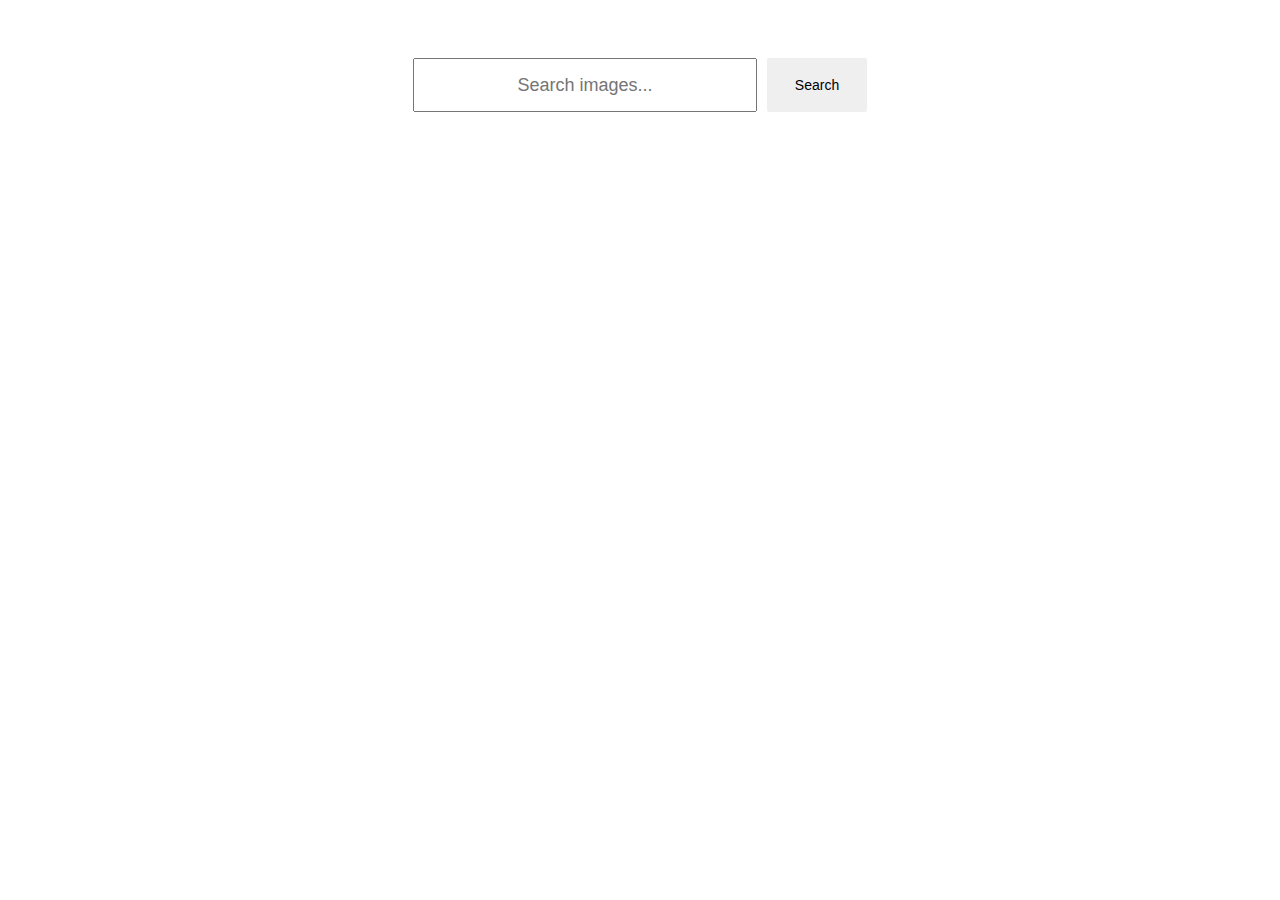
==== src/index.html @ 8424e73a "first commit" ====
<!DOCTYPE html>
<html lang="ru">
  <head>
    <meta charset="UTF-8" />
    <meta name="viewport" content="width=device-width, initial-scale=1.0" />
    <title>Page title</title>
    <link rel="stylesheet" href="./css/styles.css" />
  </head>
  <body>
    <form class="search-form" id="search-form">
      <input
        type="text"
        name="searchQuery"
        autocomplete="off"
        placeholder="Search images..."
      />
      <button type="submit">Search</button>
    </form>
    <div class="gallery"></div>
    <div class="js-guard"></div>
    <script type="module" src="./index.js"></script>
  </body>
</html>
---- src/css/styles.css ----
.search-form {
  width: 800px;
  display: flex;
  justify-content: center;
  margin: 0 auto;
  gap: 10px;
  padding: 50px 16px;
}

.search-form input {
  width: 300px;
  height: 50px;
  font-size: 18px;
  text-align: center;
  padding: 0 20px;
  outline: none;
}

.search-form input::placeholder {
  text-align: center;
  font-size: 18px;
}

.search-form button {
  border: none;
  border-radius: 2px;
  font-size: 14px;
  width: 100px;
  height: 54px;
  cursor: pointer;
  transition: all 300ms ease-in-out;
}
.search-form button:hover {
  color: white;
  background-color: lightslategray;
}
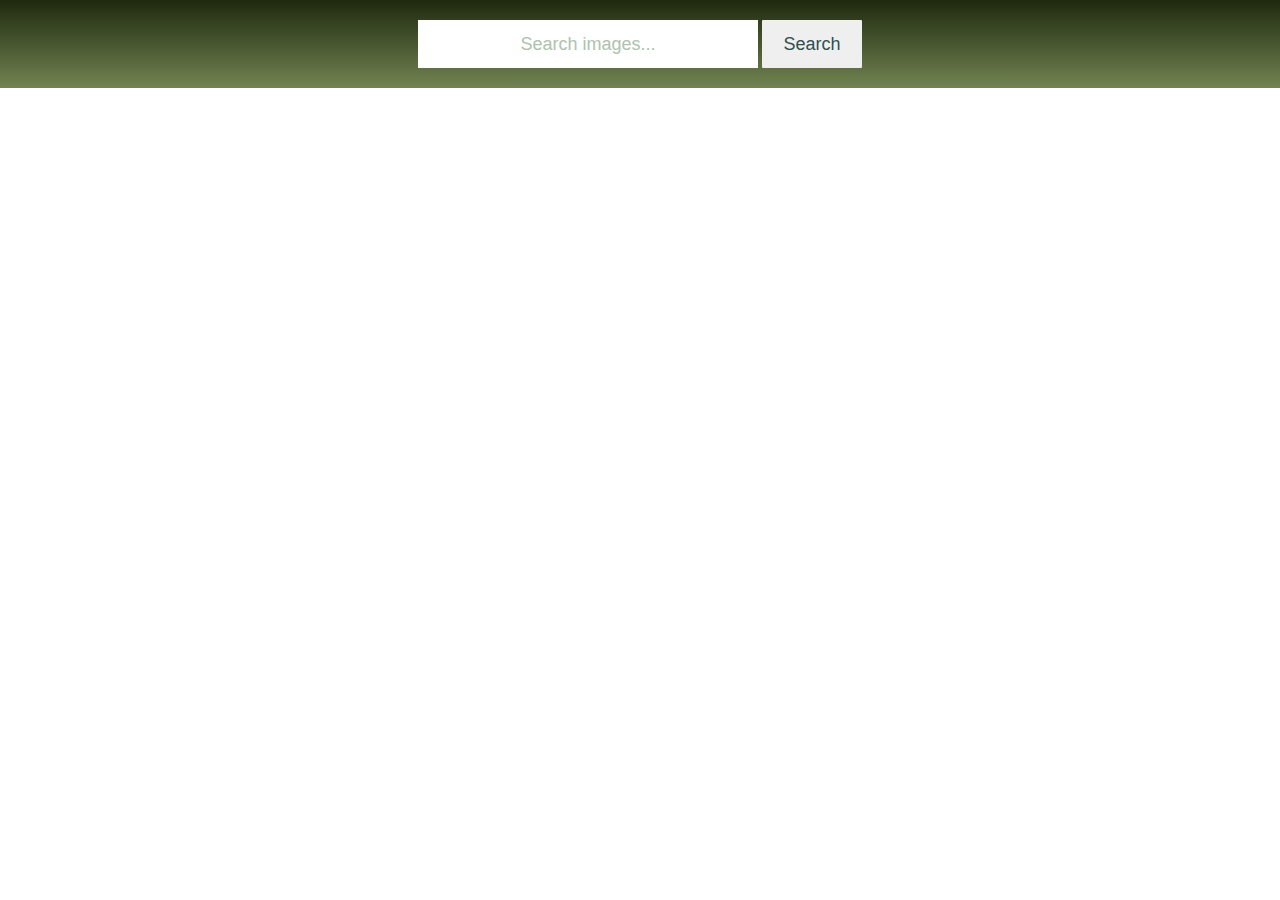
==== commit 9afff4aa: "searcher v1.0" ====
--- a/src/index.html
+++ b/src/index.html
@@ -17,7 +17,9 @@
       <button type="submit">Search</button>
     </form>
     <div class="gallery"></div>
+    <button class="btn-up visually-hidden" type="button">⭡</button>
     <div class="js-guard"></div>
+    <span class="loader visually-hidden"></span>
     <script type="module" src="./index.js"></script>
   </body>
 </html>
--- a/src/css/styles.css
+++ b/src/css/styles.css
@@ -1,36 +1,194 @@
-.search-form {
-  width: 800px;
-  display: flex;
-  justify-content: center;
-  margin: 0 auto;
-  gap: 10px;
-  padding: 50px 16px;
+.visually-hidden {
+  position: absolute;
+  width: 1px;
+  height: 1px;
+  margin: -1px;
+  border: 0;
+  padding: 0;
+  white-space: nowrap;
+  clip-path: inset(100%);
+  clip: rect(0 0 0 0);
+  overflow: hidden;
 }
 
+.search-form {
+  z-index: 100;
+  width: 100%;
+  position: fixed;
+  left: 0;
+  top: 0;
+  text-align: center;
+  padding: 20px 0px;
+  background-color: darkolivegreen;
+  background-image: linear-gradient(
+    to bottom,
+    rgb(31, 41, 14),
+    rgb(114, 132, 82)
+  );
+}
 .search-form input {
   width: 300px;
-  height: 50px;
+  height: 48px;
   font-size: 18px;
   text-align: center;
   padding: 0 20px;
+  border: none;
   outline: none;
+  vertical-align: middle;
+  color: darkslategray;
 }
 
 .search-form input::placeholder {
   text-align: center;
   font-size: 18px;
+  color: rgb(174, 194, 174);
+}
+.search-form input:focus {
+  box-shadow: inset 0 0 10px olive;
 }
 
 .search-form button {
+  vertical-align: middle;
   border: none;
-  border-radius: 2px;
-  font-size: 14px;
+  border-radius: 1px;
+  font-size: 18px;
   width: 100px;
-  height: 54px;
+  height: 48px;
   cursor: pointer;
   transition: all 300ms ease-in-out;
+  color: darkslategray;
 }
 .search-form button:hover {
   color: white;
-  background-color: lightslategray;
+  background-color: darkseagreen;
 }
+
+.gallery {
+  margin: 0 auto;
+  margin-top: 120px;
+  max-width: 1340px;
+  display: flex;
+  flex-wrap: wrap;
+  gap: 20px;
+}
+
+.photo-card {
+  outline: 2px solid darkseagreen;
+  background-color: rgb(219, 232, 219);
+  width: 320px;
+  max-height: 320px;
+  transition: transform 300ms ease-in-out;
+}
+.photo-card a {
+  text-decoration: none;
+}
+
+.photo-card:hover {
+  transform: scale(1.02);
+}
+
+.info {
+  text-align: center;
+  padding: 15px;
+  display: flex;
+  margin: auto 0;
+}
+
+.info-item {
+  margin: auto 0;
+  color: darkslategray;
+}
+
+.loader {
+  left: -20px;
+  width: 16px;
+  height: 16px;
+  border-radius: 50%;
+  display: block;
+  margin: 40px auto;
+  position: relative;
+  background: #fff;
+  box-shadow: -24px 0 #fff, 24px 0 #fff;
+  box-sizing: border-box;
+  animation: shadowPulse 2s linear infinite;
+}
+
+@keyframes shadowPulse {
+  33% {
+    background: #fff;
+    box-shadow: -24px 0 darkseagreen, 24px 0 #fff;
+  }
+  66% {
+    background: darkseagreen;
+    box-shadow: -24px 0 #fff, 24px 0 #fff;
+  }
+  100% {
+    background: #fff;
+    box-shadow: -24px 0 #fff, 24px 0 darkseagreen;
+  }
+}
+
+/* Scroll UP BTN */
+
+.btn-up {
+  width: 60px;
+  height: 60px;
+  opacity: 1;
+  z-index: 100;
+  cursor: pointer;
+  background-color: darkseagreen;
+  color: white;
+  font-size: 35px;
+  background-size: cover;
+  border: 1px solid rgb(150, 173, 110);
+  border-radius: 50%;
+  border-radius: 50%;
+  justify-content: center;
+  align-items: center;
+  padding: 0;
+  transition: all 300ms ease-in-out;
+  display: flex;
+  position: fixed;
+  bottom: 25px;
+  right: 35px;
+  opacity: 1;
+  box-shadow: 4px 4px 30px rgb(31, 41, 14);
+}
+
+html {
+  scroll-behavior: smooth;
+}
+
+.btn-up:hover {
+  background-color: darkolivegreen;
+  border: none;
+  box-shadow: none;
+}
+
+@media screen and (max-width: 675px) {
+  .search-form input {
+    width: 200px;
+    height: 40px;
+    font-size: 16px;
+  }
+
+  .search-form button {
+    font-size: 14px;
+    width: 60px;
+    height: 40px;
+    cursor: pointer;
+    transition: all 300ms ease-in-out;
+    color: darkslategray;
+  }
+
+  .gallery {
+    margin: 0 auto;
+    margin-top: 80px;
+    max-width: 1340px;
+    gap: 10px;
+  }
+
+  .photo-card {
+    margin: 0 auto;
+  }
+}
